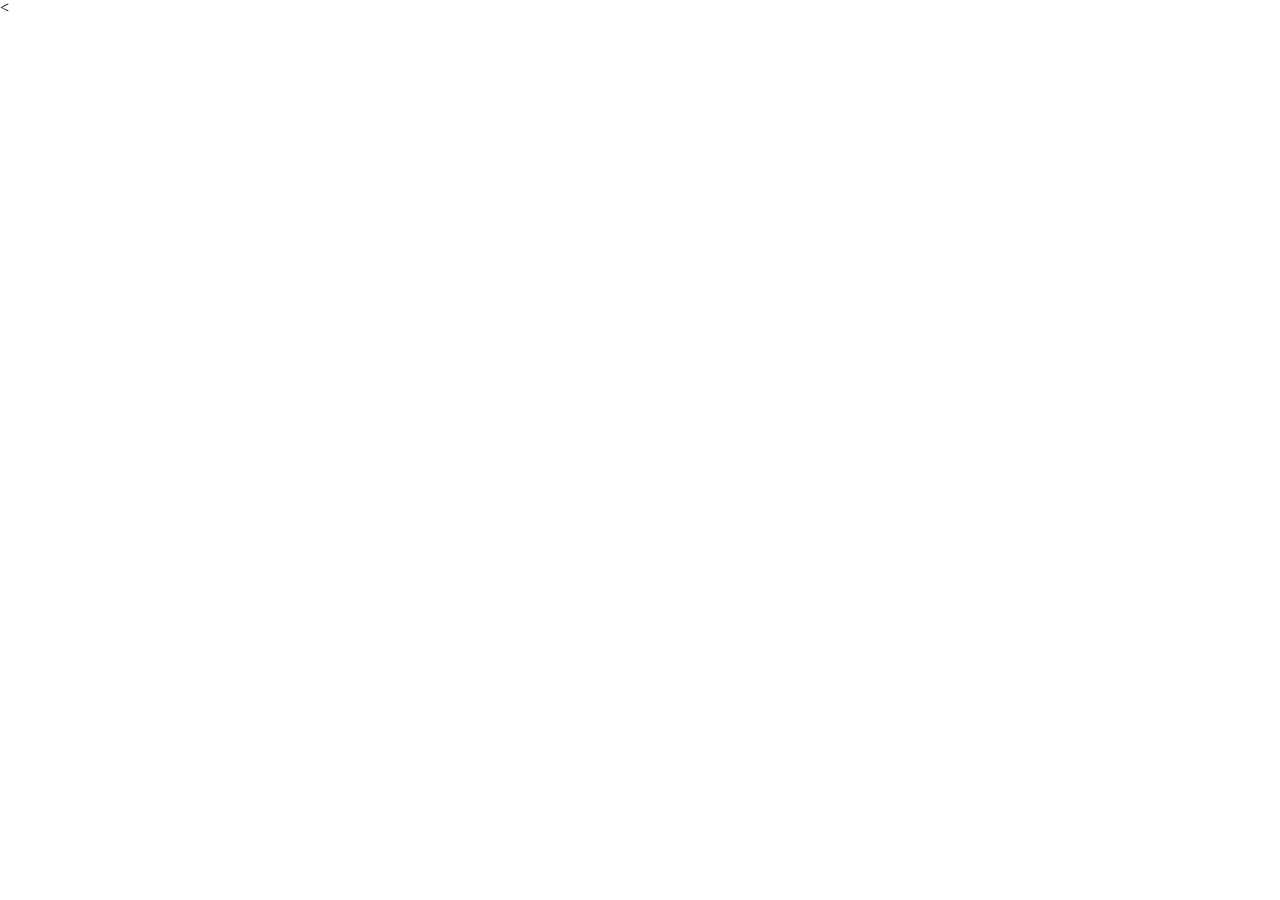
==== index.html @ bec7bcd9 "skeleton created for index.html" ====
<<!DOCTYPE html>
<html lang="en">
<head>
    <meta charset="UTF-8">
    <meta name="viewport" content="width=device-width, initial-scale=1.0">
    <meta http-equiv="X-UA-Compatible" content="ie=edge">
    <title>Document</title>
    <link rel="stylesheet" type="text/css" href="assets/css/reset.css">
    <link rel="stylesheet" type="text/css" href="assets/css/style.css">
</head>

<body>
    <div class="banner">
        <header>
            <div class="header">
        
            </div>
        </header>

        <section>
             <div class="about">

            </div>
        </section>

        <section>
            <div class="icons">

            </div>
        </section>

        <footer>
            <div class="footer">

            </div>
        </footer>

    </div>
</body>
</html>
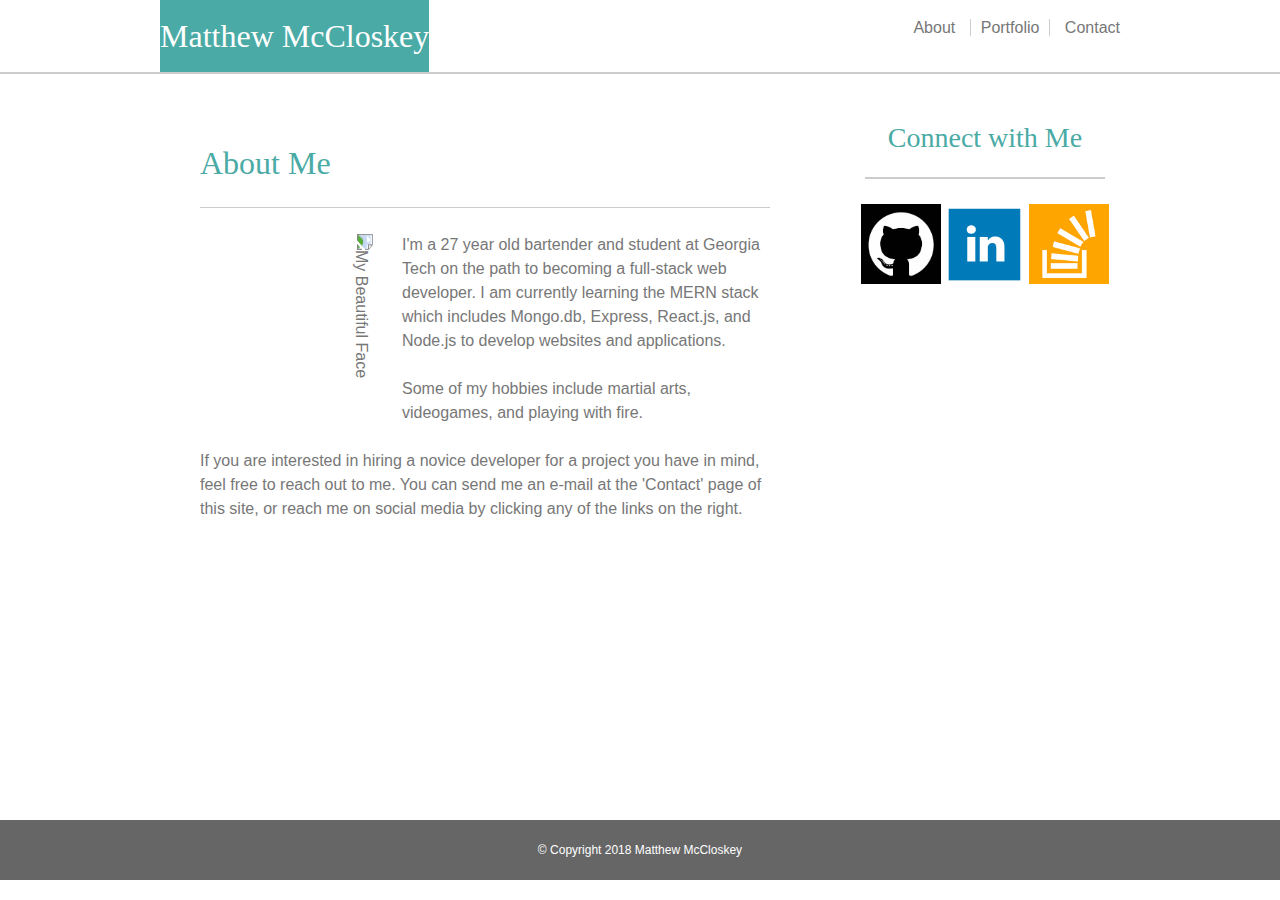
==== commit 995bf09b: "complete about page with style" ====
--- a/index.html
+++ b/index.html
@@ -1,4 +1,4 @@
-<<!DOCTYPE html>
+<!DOCTYPE html>
 <html lang="en">
 <head>
     <meta charset="UTF-8">
@@ -10,31 +10,46 @@
 </head>
 
 <body>
-    <div class="banner">
+    <div class="wrapper">
         <header>
             <div class="header">
-        
+                <h1>Matthew McCloskey</h1>
+                <nav>
+                    <a href="index.html">About</a>
+                    <a href="portfolio.html" class="portfolio">Portfolio</a>
+                    <a href="contact.html">Contact</a>
+                </nav>
             </div>
         </header>
 
-        <section>
-             <div class="about">
+        <div class="container">
+            <section>
+                <div class="about">
+                    <h1>About Me</h1>
+                    <img src="assets/images/IMG_2102.jpg" alt="My Beautiful Face" class="profilePicture">
+                    <p>I'm a 27 year old bartender and student at Georgia Tech on the path to becoming a full-stack web developer. I am currently learning the MERN stack which includes Mongo.db, Express, React.js, and Node.js to develop websites and applications.</p>
+                    <br>
+                    <p>Some of my hobbies include martial arts, videogames, and playing with fire.</p>
+                    <br>
+                    <p>If you are interested in hiring a novice developer for a project you have in mind, feel free to reach out to me. You can send me an e-mail at the 'Contact' page of this site, or reach me on social media by clicking any of the links on the right.</p>
+                </div>
+            </section>
 
-            </div>
-        </section>
-
-        <section>
-            <div class="icons">
-
-            </div>
-        </section>
-
+            <section>
+                <div class="icons">
+                    <h2>Connect with Me</h2>
+                    <a href="https://github.com/MLMcCloskey"><img src="assets/images/github.png" alt="link to my github"></a>
+                    <a href="https://www.linkedin.com/in/matthew-mccloskey-b39400149/"><img src="assets/images/linkedin.png" alt="link to my linkedin"></a>
+                    <a href="https://stackoverflow.com/users/9237775/matthew-mccloskey"><img src="assets/images/stackOverflow.png" alt="link to my StackOverflow"></a>
+                </div>
+            </section>
+        </div>
+    </div>
         <footer>
             <div class="footer">
-
+                <p>&copy; Copyright 2018 Matthew McCloskey</p>
             </div>
         </footer>
 
-    </div>
 </body>
 </html>--- a/assets/css/style.css
+++ b/assets/css/style.css
@@ -0,0 +1,139 @@
+* {
+    box-sizing: border-box; 
+    max-width: 100%;
+}
+
+body {
+    background-image: url(../../assets/images/cork-wallet.png);
+    font-family: 'Arial', 'Helvetica Neue', Helvetica, sans-serif;
+}
+
+.wrapper {
+    min-height: calc(100vh - 80px);
+}
+
+.container {
+    width: 960px;
+    text-align: center;
+    margin: 0 auto;
+}
+
+.header {
+    display: inline-block;
+    /* width: 70%; */
+    /* line-height: 3em; */
+   
+    margin: 0 auto 25px;
+    background-color: white;
+    border-bottom: 2px solid #ccc;
+    width: 100%;
+    /* padding: 20px 0; */
+}
+
+header h1 {
+    color: white;
+    background-color: #4aaaa5;
+    display: inline-block;
+    font-size: 2em;
+    padding: 20px 0;
+    position: relative;
+    left: 160px;
+    font-family: 'Georgia', Times, "Times New Roman", serif;
+    /* margin: 0, 120px; */
+}
+
+nav {
+    float: right;
+    padding: 20px 0;
+    position: relative;
+    right: 160px;
+}
+
+.portfolio {
+    padding: 0 10px;
+    border-left: 1px solid #ccc;
+    border-right: 1px solid #ccc;
+    margin: 0 10px;
+}
+
+a {
+    text-decoration: none;
+    color: #777;
+}
+
+a:hover {
+    color: gold;
+}
+
+.about {
+    width:650px;
+    float: left;
+    background-color: white;
+    color: #777;
+    /* float: left; */
+    /* clear: both; */
+    display: inline-block;
+    padding: 40px;
+    line-height: 1.5;
+    text-align: left;
+}
+
+.about h1 {
+    color: #4aaaa5;
+    font-size: 2em;
+    text-align: left;
+    border-bottom: 1px solid #ccc;
+    padding-bottom: 20px;
+    margin-bottom: 25px;
+    font-family: 'Georgia', Times, "Times New Roman", serif;
+}
+
+.profilePicture{
+    transform: rotate(90deg);
+    height: 144px;
+    width: 192px;
+    /* position: absolute;
+    left: 200px; */
+    float: left;
+    /* clear: both; */
+    align-content: left;
+    display: inline-block;
+    padding: 0px;
+    margin: 25px 5px;
+}
+
+.icons{
+    width: 270px;
+    float: right;
+    background-color:white;
+}
+
+.icons h2 {
+    color: #4aaaa5;
+    font-size: 1.75em;
+    padding: 25px 0;
+    border-bottom: 2px solid #ccc;
+    width: 240px;
+    margin:0 auto;
+    font-family: 'Georgia', Times, "Times New Roman", serif;
+}
+
+.icons img{
+    width: 80px;
+    height: 80px;
+    display: inline-block;
+    padding: 0;
+    margin: 25px 0;
+}
+
+.footer {
+    text-align: center;
+    background-color: #666;
+    color: white;
+    /* line-height: 3em; */
+    padding: 2em;
+    display: inline-block;
+    width: 100%;
+    margin: 0 0;
+    font-size: 0.75em;
+}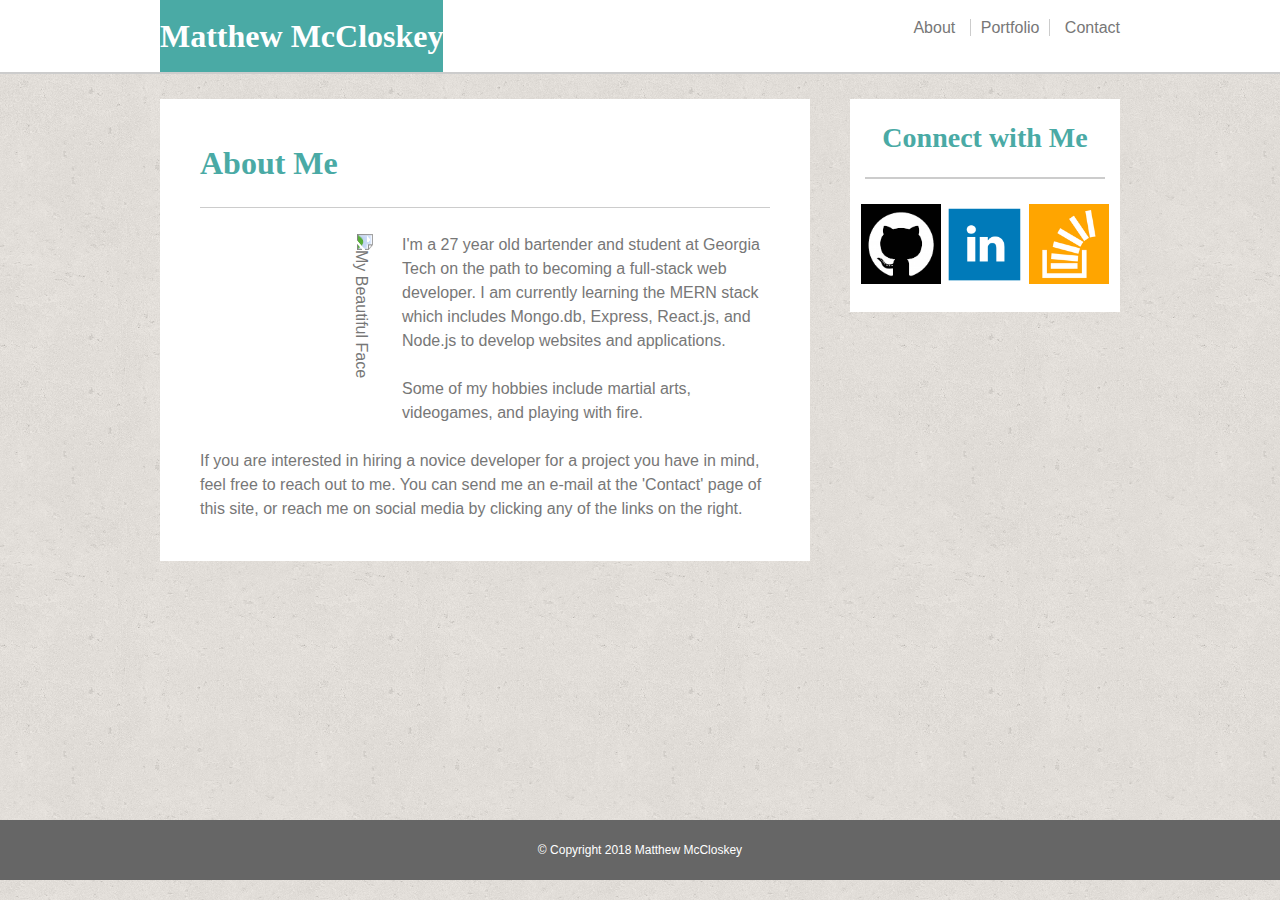
==== commit 21cbd118: "completed Portfolio page" ====
--- a/index.html
+++ b/index.html
@@ -4,7 +4,7 @@
     <meta charset="UTF-8">
     <meta name="viewport" content="width=device-width, initial-scale=1.0">
     <meta http-equiv="X-UA-Compatible" content="ie=edge">
-    <title>Document</title>
+    <title>About Me</title>
     <link rel="stylesheet" type="text/css" href="assets/css/reset.css">
     <link rel="stylesheet" type="text/css" href="assets/css/style.css">
 </head>
--- a/assets/css/style.css
+++ b/assets/css/style.css
@@ -8,6 +8,10 @@
     font-family: 'Arial', 'Helvetica Neue', Helvetica, sans-serif;
 }
 
+h1, h2, h3 {
+    font-weight: bold;
+}
+
 .wrapper {
     min-height: calc(100vh - 80px);
 }
@@ -18,16 +22,14 @@
     margin: 0 auto;
 }
 
+/* --------- Nav bar styles --------- */
+
 .header {
     display: inline-block;
-    /* width: 70%; */
-    /* line-height: 3em; */
-   
     margin: 0 auto 25px;
     background-color: white;
     border-bottom: 2px solid #ccc;
     width: 100%;
-    /* padding: 20px 0; */
 }
 
 header h1 {
@@ -39,7 +41,6 @@
     position: relative;
     left: 160px;
     font-family: 'Georgia', Times, "Times New Roman", serif;
-    /* margin: 0, 120px; */
 }
 
 nav {
@@ -65,14 +66,15 @@
     color: gold;
 }
 
+
+
+/* ----------- About Me section ----------- */
+
 .about {
     width:650px;
     float: left;
     background-color: white;
     color: #777;
-    /* float: left; */
-    /* clear: both; */
-    display: inline-block;
     padding: 40px;
     line-height: 1.5;
     text-align: left;
@@ -92,15 +94,15 @@
     transform: rotate(90deg);
     height: 144px;
     width: 192px;
-    /* position: absolute;
-    left: 200px; */
     float: left;
-    /* clear: both; */
     align-content: left;
-    display: inline-block;
     padding: 0px;
     margin: 25px 5px;
 }
+
+
+
+/* ------------ social media links ------------- */
 
 .icons{
     width: 270px;
@@ -126,11 +128,124 @@
     margin: 25px 0;
 }
 
+
+/* ----------- portfolio section ---------- */
+
+.portfolioPage {
+    width:650px;
+    float: left;
+    background-color: white;
+    color: #777;
+    padding: 40px;
+    line-height: 1.5;
+    text-align: left;
+}
+
+.portfolioPage h1 {
+    color: #4aaaa5;
+    font-size: 2em;
+    text-align: left;
+    border-bottom: 1px solid #ccc;
+    padding-bottom: 20px;
+    margin-bottom: 25px;
+    font-family: 'Georgia', Times, "Times New Roman", serif;
+}
+
+.gallery {
+    width: 260px;
+    height: 174px;
+    display: inline-block;
+    margin: 10px;
+}
+
+.memes {
+    position: relative;
+}
+
+/* .banner {
+    /* float: center; */
+    /* background-color: #4aaaa5; */
+    /* color: white; */
+    /* text-align: center; */
+    /* display: inline; */
+    /* position: absolute; */
+    /* left: 50px; */
+    /* right: 500px; */
+    /* margin-right: 900px; */
+    /* justify-content: flex-start; */
+    /* display: inline-block;
+    width: 260px;
+    padding: 10px;
+    z-index: 99; */
+    /* overflow: auto; */
+/* }  */
+
+.banner1 {
+    background-color: #4aaaa5;
+    color: white;
+    text-align: center;
+    position: absolute;
+    left: 10px;
+    top: 230px;
+    width: 260px;
+    padding: 10px;
+    z-index: 9;
+}
+
+.banner2 {
+    background-color: #4aaaa5;
+    color: white;
+    text-align: center;
+    position: absolute;
+    left: 294px;
+    top: 230px;
+    width: 260px;
+    padding: 10px;
+    z-index: 9;
+}
+
+.banner3 {
+    background-color: #4aaaa5;
+    color: white;
+    text-align: center;
+    position: absolute;
+    left: 10px;
+    top: 430px;
+    width: 260px;
+    padding: 10px;
+    z-index: 9;
+}
+
+.banner4 {
+    background-color: #4aaaa5;
+    color: white;
+    text-align: center;
+    position: absolute;
+    left: 294px;
+    top: 430px;
+    width: 260px;
+    padding: 10px;
+    z-index: 9;
+}
+
+.banner5 {
+    background-color: #4aaaa5;
+    color: white;
+    text-align: center;
+    position: absolute;
+    left: 10px;
+    top: 630px;
+    width: 260px;
+    padding: 10px;
+    z-index: 9;
+}
+
+/* ----------- the footer -------------- */
+
 .footer {
     text-align: center;
     background-color: #666;
     color: white;
-    /* line-height: 3em; */
     padding: 2em;
     display: inline-block;
     width: 100%;
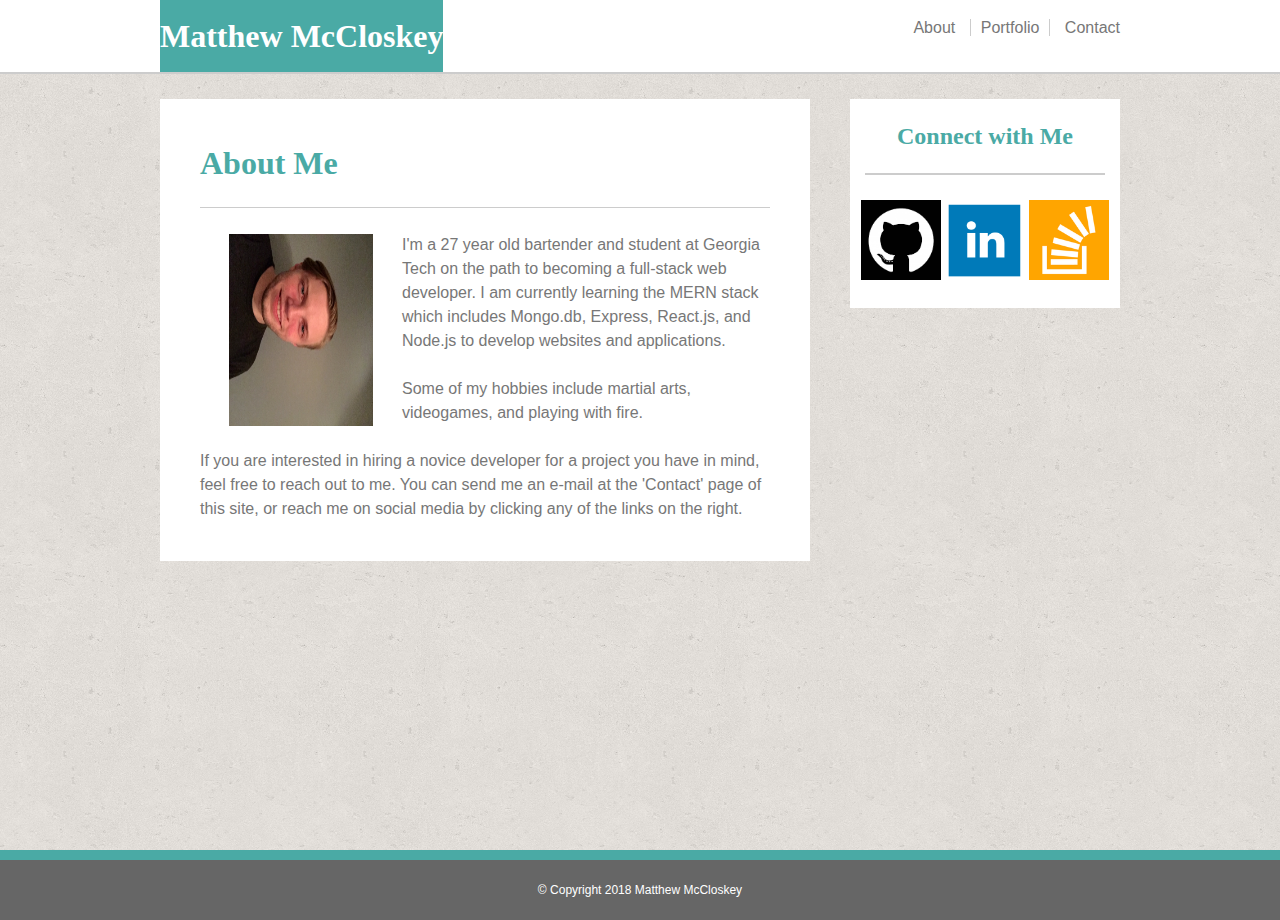
==== commit e5db52c7: "reloaded file for grading" ====
--- a/index.html
+++ b/index.html
@@ -26,7 +26,7 @@
             <section>
                 <div class="about">
                     <h1>About Me</h1>
-                    <img src="assets/images/IMG_2102.jpg" alt="My Beautiful Face" class="profilePicture">
+                    <img src="assets/images/IMG_2102.png" alt="My Beautiful Face" class="profilePicture">
                     <p>I'm a 27 year old bartender and student at Georgia Tech on the path to becoming a full-stack web developer. I am currently learning the MERN stack which includes Mongo.db, Express, React.js, and Node.js to develop websites and applications.</p>
                     <br>
                     <p>Some of my hobbies include martial arts, videogames, and playing with fire.</p>
--- a/assets/css/style.css
+++ b/assets/css/style.css
@@ -112,7 +112,7 @@
 
 .icons h2 {
     color: #4aaaa5;
-    font-size: 1.75em;
+    font-size: 1.5em;
     padding: 25px 0;
     border-bottom: 2px solid #ccc;
     width: 240px;
@@ -186,9 +186,9 @@
     text-align: center;
     position: absolute;
     left: 10px;
-    top: 230px;
-    width: 260px;
-    padding: 10px;
+    top: 235px;
+    width: 260px;
+    padding: 5px;
     z-index: 9;
 }
 
@@ -198,9 +198,9 @@
     text-align: center;
     position: absolute;
     left: 294px;
-    top: 230px;
-    width: 260px;
-    padding: 10px;
+    top: 235px;
+    width: 260px;
+    padding: 5px;
     z-index: 9;
 }
 
@@ -210,9 +210,9 @@
     text-align: center;
     position: absolute;
     left: 10px;
-    top: 430px;
-    width: 260px;
-    padding: 10px;
+    top: 435px;
+    width: 260px;
+    padding: 5px;
     z-index: 9;
 }
 
@@ -222,9 +222,9 @@
     text-align: center;
     position: absolute;
     left: 294px;
-    top: 430px;
-    width: 260px;
-    padding: 10px;
+    top: 435px;
+    width: 260px;
+    padding: 5px;
     z-index: 9;
 }
 
@@ -234,10 +234,54 @@
     text-align: center;
     position: absolute;
     left: 10px;
-    top: 630px;
-    width: 260px;
-    padding: 10px;
-    z-index: 9;
+    top: 635px;
+    width: 260px;
+    padding: 5px;
+    z-index: 9;
+}
+
+
+
+
+/* -------------contact section ------------- */
+
+.contact {
+    width:650px;
+    float: left;
+    background-color: white;
+    color: #777;
+    padding: 40px;
+    line-height: 1.5;
+    text-align: left;
+}
+
+.contact h1{
+    color: #4aaaa5;
+    font-size: 2em;
+    font-family: 'Georgia', Times, "Times New Roman", serif;
+    border-bottom: 2px solid #ccc;
+    padding-bottom: 10px;
+    margin-bottom: 20px;
+
+}
+
+input[type=text], select, textarea {
+    width: 100%; /* Full width */
+    padding: 12px; /* Some padding */  
+    border: 1px solid #ccc; /* Gray border */
+    border-radius: 4px; /* Rounded borders */
+    box-sizing: border-box; /* Make sure that padding and width stays in place */
+    margin-top: 6px; /* Add a top margin */
+    margin-bottom: 16px; /* Bottom margin */
+    resize: vertical /* Allow the user to vertically resize the textarea (not horizontally) */
+}
+
+input[type=submit] {
+    background-color: #4aaaa5;
+    color: white;
+    padding: 12px 30px;
+    border: none;
+    cursor: pointer;
 }
 
 /* ----------- the footer -------------- */
@@ -249,6 +293,7 @@
     padding: 2em;
     display: inline-block;
     width: 100%;
-    margin: 0 0;
+    margin: 30px 0 0;
     font-size: 0.75em;
+    border-top: 10px solid #4aaaa5;
 }